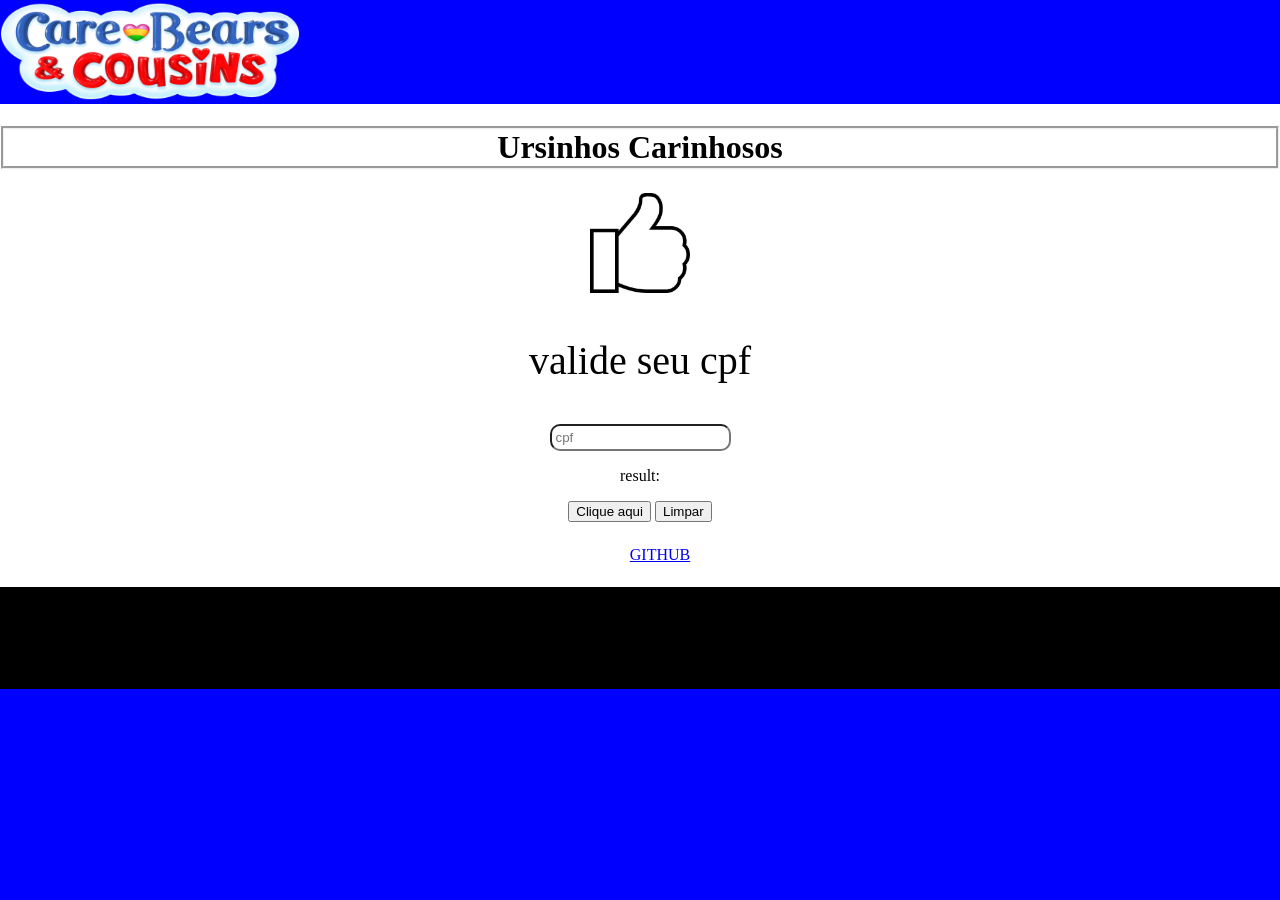
==== index.html @ f23254c2 "frontend" ====
<!DOCTYPE html>
<html>
  <head>
    <meta charset="utf-8" />
    <meta http-equiv="X-UA-Compatible" content="IE=edge" />
    <title>Valida cpf</title>
    <meta name="viewport" content="width=device-width, initial-scale=1" />
    <link rel="stylesheet" type="text/css" media="screen" href="main.css" />
    <img src="img2.png" width="300" height="100" />
  </head>
  <body>
    <div>
      <h1>Ursinhos Carinhosos</h1>
      <p id="flores"></p>
    </div>

    <div>
      <img class="imagem" src="img.jpg" width="100" height="100" />
      <p class="texto">valide seu cpf</p>

      <input
        type="text"
        placeholder="cpf"
        id="cpf"
        class="campo"
        pattern="^[0-9]{3}.?[0-9]{3}.?[0-9]{3}-?[0-9]{2}"
      />
      <p>result: <span id="result"></span></p>
      <button onClick="clicar()" class="botao">Clique aqui</button>
      <button onClick="limpar()">Limpar</button>
    </div>
    <div class="menu">
      <ul class="menu">
        <li><a href="https://github.com/">GITHUB</a></li>
      </ul>
    </div>
    <script src="main.js"></script>
    <div class="rodape">
      <footer></footer>
    </div>
  </body>
</html>
---- main.css ----
h1 {
  text-align: center;
  border: groove;
}
#flores {
  text-align: center;
}
div {
  text-align: center;
  background-color: white;
  padding: 1px;
}
.texto {
  font-size: 40px;
}
.texto:hover {
  background-color: aqua;
}

.campo {
  padding: 4px;
  border-radius: 10px;
}
.campo:hover {
  background-color: aqua;
}
body {
  background-color: blue;
  margin: 0;
}
.menu {
  display: flex;
  flex-direction: row;
  justify-content: center;
}
.menu li {
  padding: 6px;
  list-style-type: none;
}
.menu li:hover {
  background-color: aqua;
}
.rodape {
  background-color: black;
  height: 100px;
}
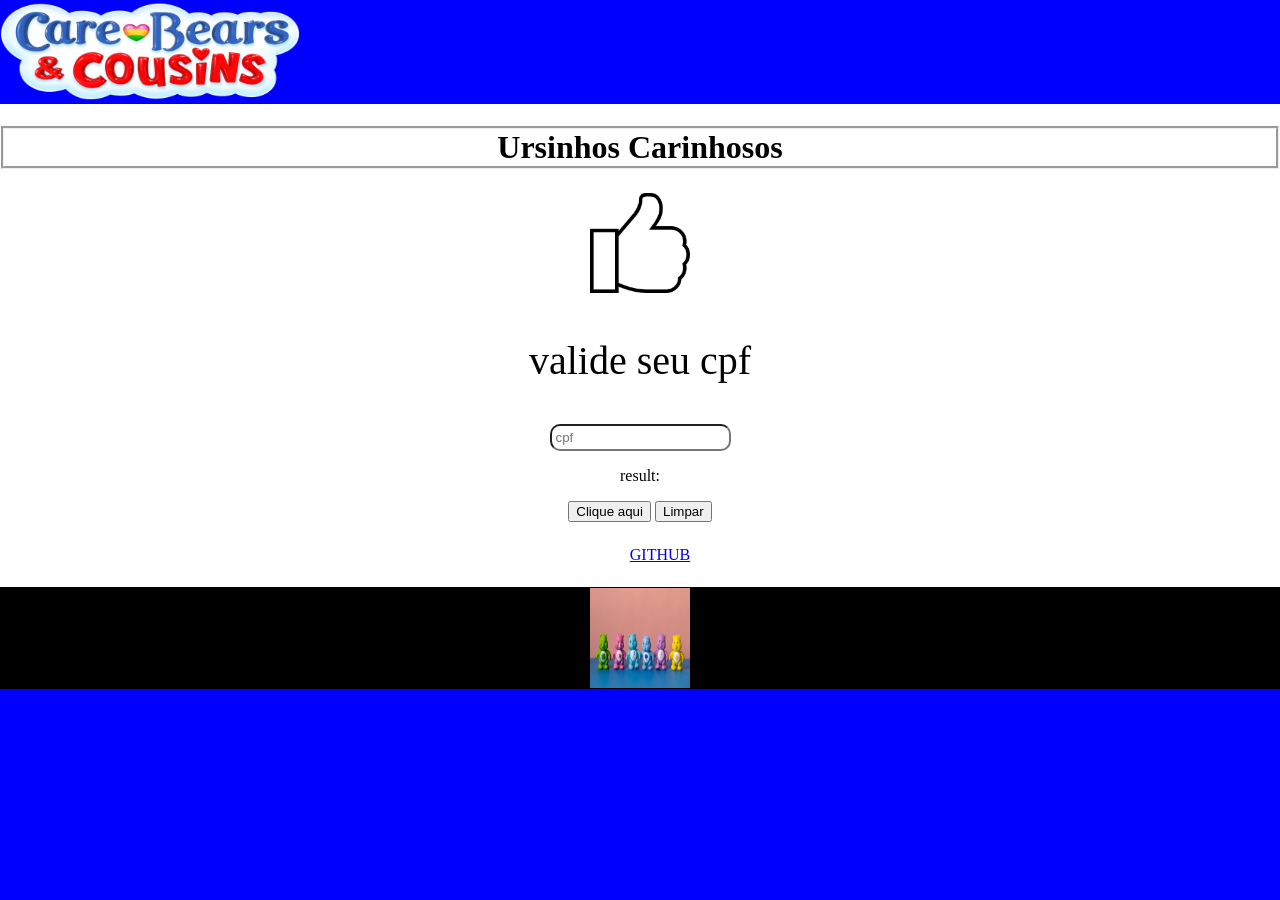
==== commit d87a9417: "correcao" ====
--- a/index.html
+++ b/index.html
@@ -31,12 +31,16 @@
     </div>
     <div class="menu">
       <ul class="menu">
-        <li><a href="https://github.com/">GITHUB</a></li>
+        <li>
+          <a href="https://github.com/viniciusscience/projetofrontend"
+            >GITHUB</a
+          >
+        </li>
       </ul>
     </div>
     <script src="main.js"></script>
     <div class="rodape">
-      <footer></footer>
+      <footer><img src="img3.jpg" width="100px" height="100px" /></footer>
     </div>
   </body>
 </html>
